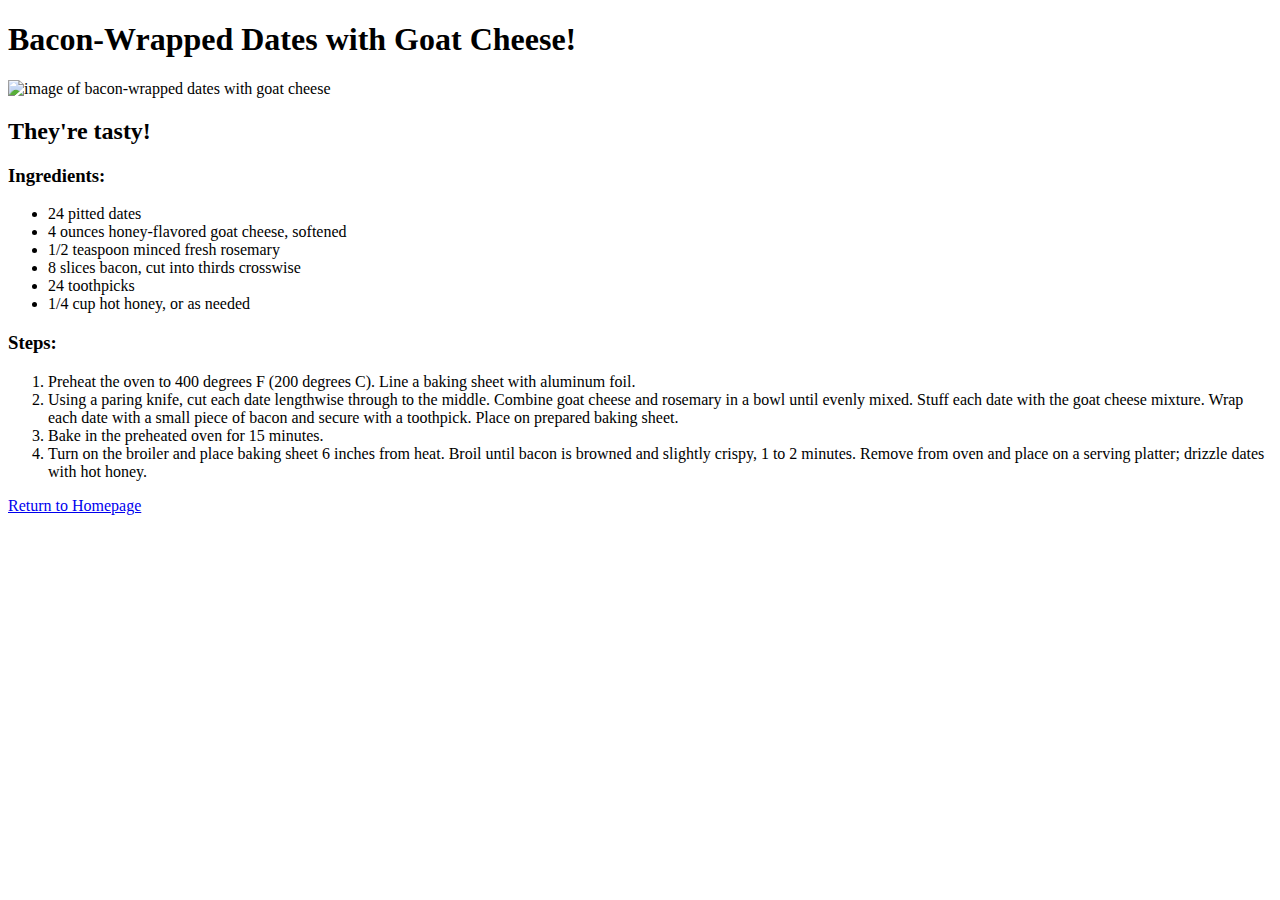
==== recipes/bacon-wrapped-dates-with-goat-cheese.html @ a82fcd76 "Initial commit: add HTML files" ====
<!DOCTYPE html>
<html lang="en">
<head>
    <meta charset="UTF-8">
    <meta name="viewport" content="width=device-width, initial-scale=1.0">
    <title>Bacon-Wrapped Dates with Goat Cheese Recipe</title>
</head>
<body>
    <h1>Bacon-Wrapped Dates with Goat Cheese!</h1>
    <img src="https://www.allrecipes.com/thmb/Wds4fCTjLs-v2ST8Z7NoBtO0YoU=/750x0/filters:no_upscale():max_bytes(150000):strip_icc():format(webp)/8367330_Bacon-Wrapped-Dates-with-GoatCheese_France-C_4x3-593a152bdfd4452289a6e979ed4b771c.jpg" alt="image of bacon-wrapped dates with goat cheese">
    <h2>They're tasty!</h2>
    <h3>Ingredients:</h3>
    <ul>
        <li>24 pitted dates</li>
        <li>4 ounces honey-flavored goat cheese, softened</li>
        <li>1/2 teaspoon minced fresh rosemary</li>
        <li>8 slices bacon, cut into thirds crosswise</li>
        <li>24 toothpicks</li>
        <li>1/4 cup hot honey, or as needed</li>
    </ul>
    <h3>Steps:</h3>
    <ol>
        <li>Preheat the oven to 400 degrees F (200 degrees C). Line a baking sheet with aluminum foil.</li>
        <li>Using a paring knife, cut each date lengthwise through to the middle. Combine goat cheese and rosemary in a bowl until evenly mixed. Stuff each date with the goat cheese mixture. Wrap each date with a small piece of bacon and secure with a toothpick. Place on prepared baking sheet.</li>
        <li>Bake in the preheated oven for 15 minutes.</li>
        <li>Turn on the broiler and place baking sheet 6 inches from heat. Broil until bacon is browned and slightly crispy, 1 to 2 minutes. Remove from oven and place on a serving platter; drizzle dates with hot honey.</li>
    </ol>
    <a href="../index.html" target="_blank">Return to Homepage</a>
</body>
</html>
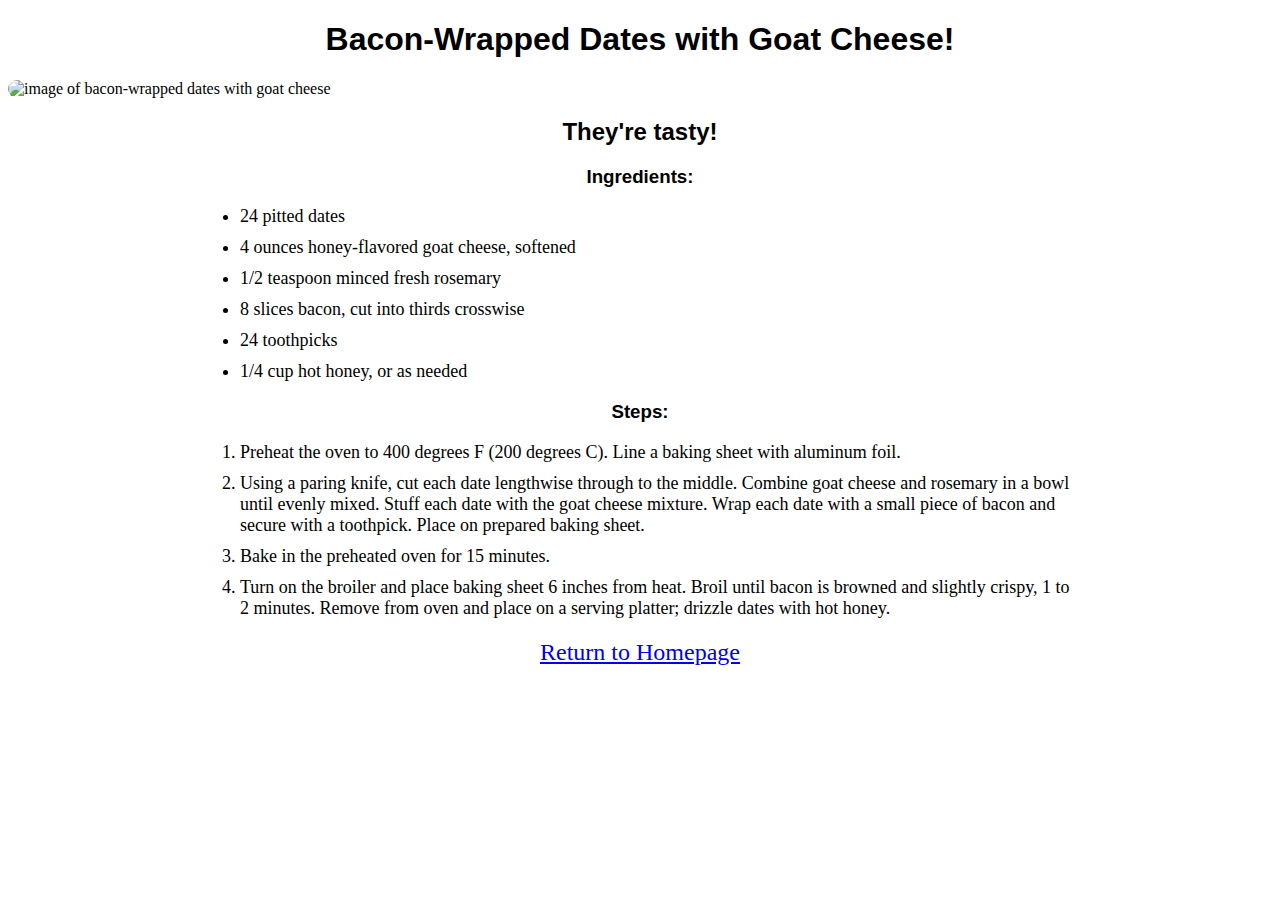
==== commit d514d8b4: "Add CSS to all HTML files" ====
--- a/recipes/bacon-wrapped-dates-with-goat-cheese.html
+++ b/recipes/bacon-wrapped-dates-with-goat-cheese.html
@@ -1,30 +1,51 @@
 <!DOCTYPE html>
 <html lang="en">
-<head>
-    <meta charset="UTF-8">
-    <meta name="viewport" content="width=device-width, initial-scale=1.0">
+  <head>
+    <meta charset="UTF-8" />
+    <meta name="viewport" content="width=device-width, initial-scale=1.0" />
     <title>Bacon-Wrapped Dates with Goat Cheese Recipe</title>
-</head>
-<body>
+    <link rel="stylesheet" href="../style.css" />
+  </head>
+  <body>
     <h1>Bacon-Wrapped Dates with Goat Cheese!</h1>
-    <img src="https://www.allrecipes.com/thmb/Wds4fCTjLs-v2ST8Z7NoBtO0YoU=/750x0/filters:no_upscale():max_bytes(150000):strip_icc():format(webp)/8367330_Bacon-Wrapped-Dates-with-GoatCheese_France-C_4x3-593a152bdfd4452289a6e979ed4b771c.jpg" alt="image of bacon-wrapped dates with goat cheese">
+    <img
+      src="https://www.allrecipes.com/thmb/Wds4fCTjLs-v2ST8Z7NoBtO0YoU=/750x0/filters:no_upscale():max_bytes(150000):strip_icc():format(webp)/8367330_Bacon-Wrapped-Dates-with-GoatCheese_France-C_4x3-593a152bdfd4452289a6e979ed4b771c.jpg"
+      alt="image of bacon-wrapped dates with goat cheese"
+    />
     <h2>They're tasty!</h2>
     <h3>Ingredients:</h3>
-    <ul>
+    <div class="container">
+      <ul>
         <li>24 pitted dates</li>
         <li>4 ounces honey-flavored goat cheese, softened</li>
         <li>1/2 teaspoon minced fresh rosemary</li>
         <li>8 slices bacon, cut into thirds crosswise</li>
         <li>24 toothpicks</li>
         <li>1/4 cup hot honey, or as needed</li>
-    </ul>
-    <h3>Steps:</h3>
-    <ol>
-        <li>Preheat the oven to 400 degrees F (200 degrees C). Line a baking sheet with aluminum foil.</li>
-        <li>Using a paring knife, cut each date lengthwise through to the middle. Combine goat cheese and rosemary in a bowl until evenly mixed. Stuff each date with the goat cheese mixture. Wrap each date with a small piece of bacon and secure with a toothpick. Place on prepared baking sheet.</li>
+      </ul>
+      <h3>Steps:</h3>
+      <ol>
+        <li>
+          Preheat the oven to 400 degrees F (200 degrees C). Line a baking sheet
+          with aluminum foil.
+        </li>
+        <li>
+          Using a paring knife, cut each date lengthwise through to the middle.
+          Combine goat cheese and rosemary in a bowl until evenly mixed. Stuff
+          each date with the goat cheese mixture. Wrap each date with a small
+          piece of bacon and secure with a toothpick. Place on prepared baking
+          sheet.
+        </li>
         <li>Bake in the preheated oven for 15 minutes.</li>
-        <li>Turn on the broiler and place baking sheet 6 inches from heat. Broil until bacon is browned and slightly crispy, 1 to 2 minutes. Remove from oven and place on a serving platter; drizzle dates with hot honey.</li>
-    </ol>
-    <a href="../index.html" target="_blank">Return to Homepage</a>
-</body>
-</html>+        <li>
+          Turn on the broiler and place baking sheet 6 inches from heat. Broil
+          until bacon is browned and slightly crispy, 1 to 2 minutes. Remove
+          from oven and place on a serving platter; drizzle dates with hot
+          honey.
+        </li>
+      </ol>
+    </div>
+    <div class="return">
+      <a href="../index.html" target="_blank">Return to Homepage</a>
+  </body>
+</html>
--- a/style.css
+++ b/style.css
@@ -0,0 +1,36 @@
+h1, h2, h3 {
+    font-family: Helvetica, sans-serif;
+    text-align: center;
+}
+
+.homepage-links > * {
+    text-decoration-style: none;
+    padding-inline-start: 0%;
+    text-align: center;
+    font-size: larger;
+}
+
+img {
+    display: block;
+    margin-left: auto;
+    margin-right: auto;
+    border-radius: 15px;
+  }
+
+.container {
+    margin: 0 15vw;
+}
+
+li, p {
+    margin-top: 10px;
+    font-size: large;
+}
+
+.return {
+    text-align: center;
+    margin-top: 20px;
+    margin-bottom: 25px;
+    font-size: 1.5rem;
+}
+
+
